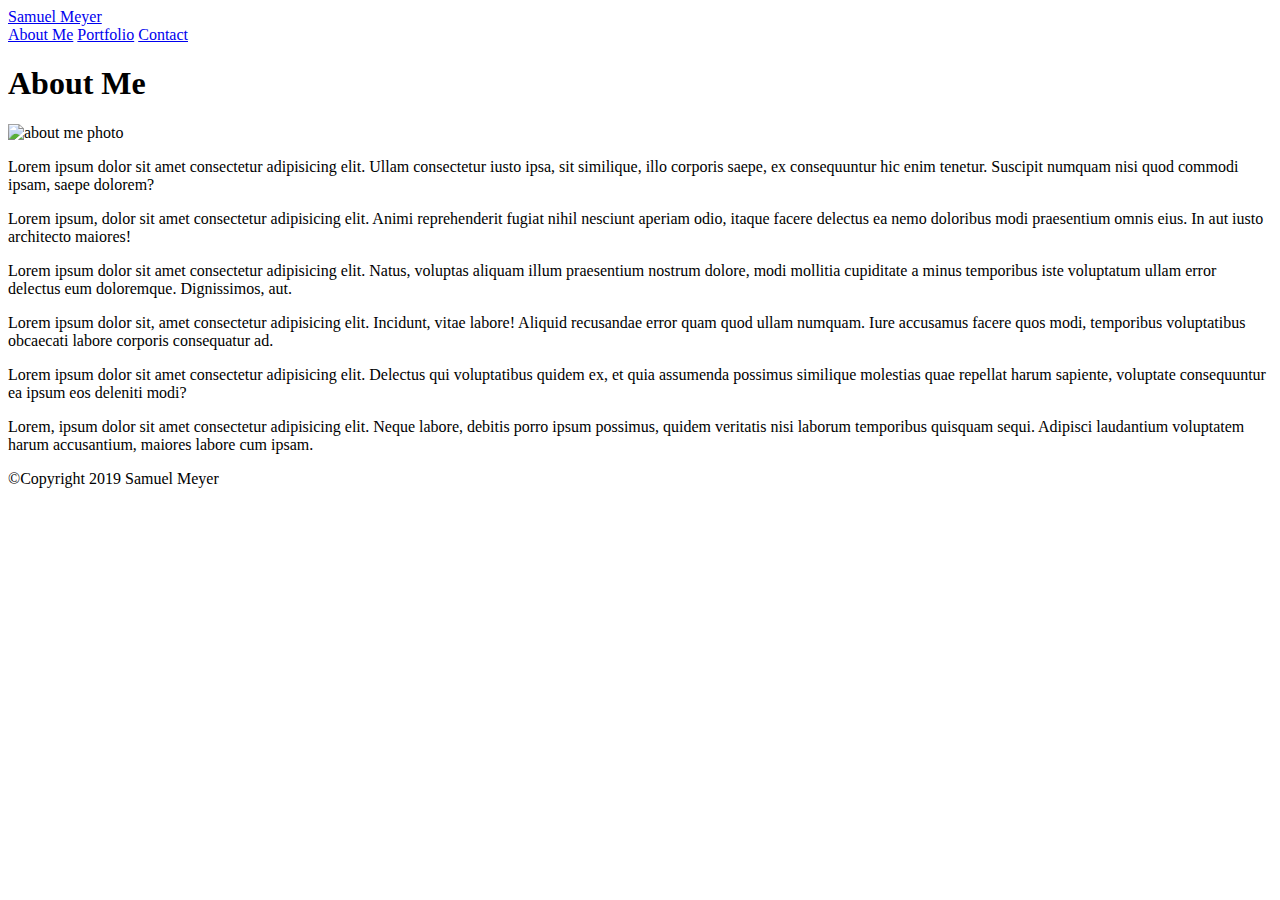
==== index.html @ 026d633e "tracking changes to html and css documents" ====
<!DOCTYPE html>
<html lang="en">
<head>
    <meta charset="UTF-8">
    <meta name="viewport" content="width=device-width, initial-scale=1.0">
    <meta http-equiv="X-UA-Compatible" content="ie=edge">
    <title>Samuel Meyer Portfolio</title>
    <link rel="stylesheet" href="assets/css/reset.css">
    <link rel="stylesheet" href="assets/css/style.css">
</head>
<body>
    <header id="masthead">
    <div class="container">
        <a href="index.html" id="logo">Samuel Meyer</a>
            <nav class="nav">
                <a href="index.html" target="_self">About Me</a>
                <a href="portfolio.html" target="_self">Portfolio</a>
                <a href="contact.html" target="_self">Contact</a>
            </nav>
        </div>
    </header>
    <div id="main-container" class="container">
        <section class="main-container">
            <h1>About Me</h1>
            <img class="auth-image" src="../IMG_5488.JPG" alt="about me photo">
            <p>
                Lorem ipsum dolor sit amet consectetur adipisicing elit. Ullam consectetur iusto ipsa, sit similique, illo corporis saepe, ex consequuntur hic enim tenetur. Suscipit numquam nisi quod commodi ipsam, saepe dolorem?
            </p>
            <p>
                Lorem ipsum, dolor sit amet consectetur adipisicing elit. Animi reprehenderit fugiat nihil nesciunt aperiam odio, itaque facere delectus ea nemo doloribus modi praesentium omnis eius. In aut iusto architecto maiores!
            </p>
            <p>
                Lorem ipsum dolor sit amet consectetur adipisicing elit. Natus, voluptas aliquam illum praesentium nostrum dolore, modi mollitia cupiditate a minus temporibus iste voluptatum ullam error delectus eum doloremque. Dignissimos, aut.
            </p>
            <p>
                Lorem ipsum dolor sit, amet consectetur adipisicing elit. Incidunt, vitae labore! Aliquid recusandae error quam quod ullam numquam. Iure accusamus facere quos modi, temporibus voluptatibus obcaecati labore corporis consequatur ad.
            </p>
            <p>
                Lorem ipsum dolor sit amet consectetur adipisicing elit. Delectus qui voluptatibus quidem ex, et quia assumenda possimus similique molestias quae repellat harum sapiente, voluptate consequuntur ea ipsum eos deleniti modi?
            </p>
            <p>
                Lorem, ipsum dolor sit amet consectetur adipisicing elit. Neque labore, debitis porro ipsum possimus, quidem veritatis nisi laborum temporibus quisquam sequi. Adipisci laudantium voluptatem harum accusantium, maiores labore cum ipsam.
            </p>
        </section>
    </div>
    <div>
        <footer>
            <div class="container">
                &copy;Copyright 2019 Samuel Meyer
            </div>
        </footer>
    </div>
</body>
</html>
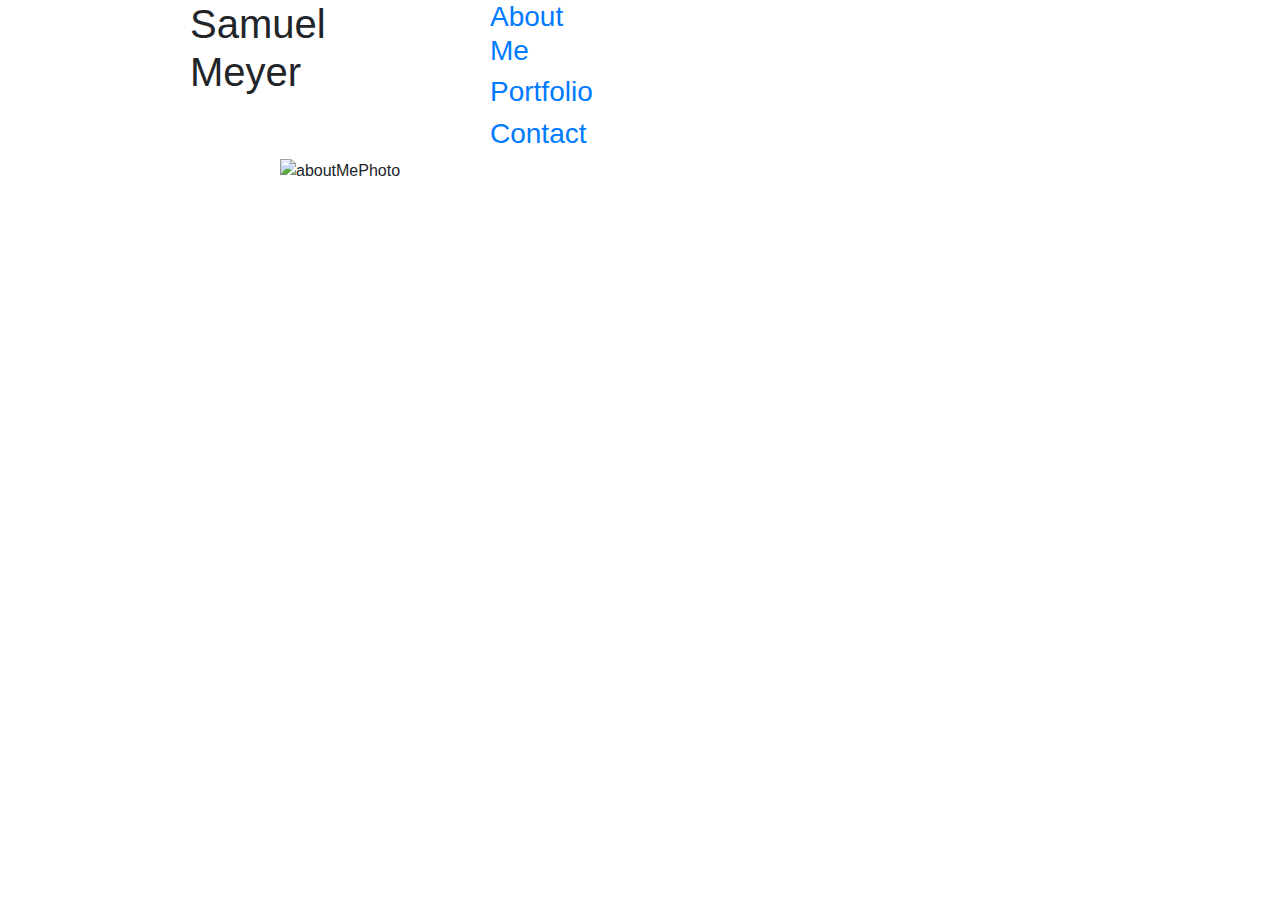
==== commit df13b569: "altering columns and sections on index.html" ====
--- a/index.html
+++ b/index.html
@@ -1,54 +1,60 @@
-<!DOCTYPE html>
+<!doctype html>
 <html lang="en">
-<head>
-    <meta charset="UTF-8">
-    <meta name="viewport" content="width=device-width, initial-scale=1.0">
-    <meta http-equiv="X-UA-Compatible" content="ie=edge">
-    <title>Samuel Meyer Portfolio</title>
-    <link rel="stylesheet" href="assets/css/reset.css">
-    <link rel="stylesheet" href="assets/css/style.css">
-</head>
-<body>
-    <header id="masthead">
-    <div class="container">
-        <a href="index.html" id="logo">Samuel Meyer</a>
-            <nav class="nav">
-                <a href="index.html" target="_self">About Me</a>
-                <a href="portfolio.html" target="_self">Portfolio</a>
-                <a href="contact.html" target="_self">Contact</a>
-            </nav>
+  <head>
+    <title>Boostrap Portfolio</title>
+    <!-- Required meta tags -->
+    <meta charset="utf-8">
+    <meta name="viewport" content="width=device-width, initial-scale=1, shrink-to-fit=no">
+
+    <!-- Bootstrap CSS -->
+    <link rel="stylesheet" href="../Bootstrap-Portfolio/assets/css/reset.css">
+    <link rel="stylesheet" href="https://stackpath.bootstrapcdn.com/bootstrap/4.3.1/css/bootstrap.min.css" integrity="sha384-ggOyR0iXCbMQv3Xipma34MD+dH/1fQ784/j6cY/iJTQUOhcWr7x9JvoRxT2MZw1T" crossorigin="anonymous">
+    <link rel="stylesheet" href="../Bootstrap-Portfolio/assets/css/style.css">
+  </head>
+  <body>
+      <div class="container">
+        <div id="masthead" class="row col-12">
+            <div id="header" class="col-1">
+                
+            </div>
+            <div class="col-3">
+                <h1>Samuel Meyer</h1>
+            </div>
+            <div class="main-container col-6">
+                <div id="nav" class="col-4" >
+                    <div class="col-2">
+                        <a href="index.html" target="_self">
+                            <h3>About Me</h3>
+                        </a>
+                    </div>
+                    <div class="col-2">
+                        <a href="portfolio.html" target="_self">
+                            <h3>Portfolio</h3>
+                        </a>
+                    </div>
+                    <div class="col-2">
+                        <a href="contact.html" target="_self">
+                            <h3>Contact</h3>
+                        </a>
+                    </div>
+                </div>
+            </div>
+            <div class="col-2">
+                
+            </div>
         </div>
-    </header>
-    <div id="main-container" class="container">
-        <section class="main-container">
-            <h1>About Me</h1>
-            <img class="auth-image" src="../IMG_5488.JPG" alt="about me photo">
-            <p>
-                Lorem ipsum dolor sit amet consectetur adipisicing elit. Ullam consectetur iusto ipsa, sit similique, illo corporis saepe, ex consequuntur hic enim tenetur. Suscipit numquam nisi quod commodi ipsam, saepe dolorem?
-            </p>
-            <p>
-                Lorem ipsum, dolor sit amet consectetur adipisicing elit. Animi reprehenderit fugiat nihil nesciunt aperiam odio, itaque facere delectus ea nemo doloribus modi praesentium omnis eius. In aut iusto architecto maiores!
-            </p>
-            <p>
-                Lorem ipsum dolor sit amet consectetur adipisicing elit. Natus, voluptas aliquam illum praesentium nostrum dolore, modi mollitia cupiditate a minus temporibus iste voluptatum ullam error delectus eum doloremque. Dignissimos, aut.
-            </p>
-            <p>
-                Lorem ipsum dolor sit, amet consectetur adipisicing elit. Incidunt, vitae labore! Aliquid recusandae error quam quod ullam numquam. Iure accusamus facere quos modi, temporibus voluptatibus obcaecati labore corporis consequatur ad.
-            </p>
-            <p>
-                Lorem ipsum dolor sit amet consectetur adipisicing elit. Delectus qui voluptatibus quidem ex, et quia assumenda possimus similique molestias quae repellat harum sapiente, voluptate consequuntur ea ipsum eos deleniti modi?
-            </p>
-            <p>
-                Lorem, ipsum dolor sit amet consectetur adipisicing elit. Neque labore, debitis porro ipsum possimus, quidem veritatis nisi laborum temporibus quisquam sequi. Adipisci laudantium voluptatem harum accusantium, maiores labore cum ipsam.
-            </p>
-        </section>
+        <div class="row col-12">
+                <div class="col-2">
+
+                </div>
+                <div class="col-8">
+                    <img id="auth-image" src="../IMG_5488.JPG" alt="aboutMePhoto">
+                    
+                </div>
+            <div class="col-2">
+
+            </div>
+        </div>
     </div>
-    <div>
-        <footer>
-            <div class="container">
-                &copy;Copyright 2019 Samuel Meyer
-            </div>
-        </footer>
-    </div>
-</body>
+  </body>
 </html>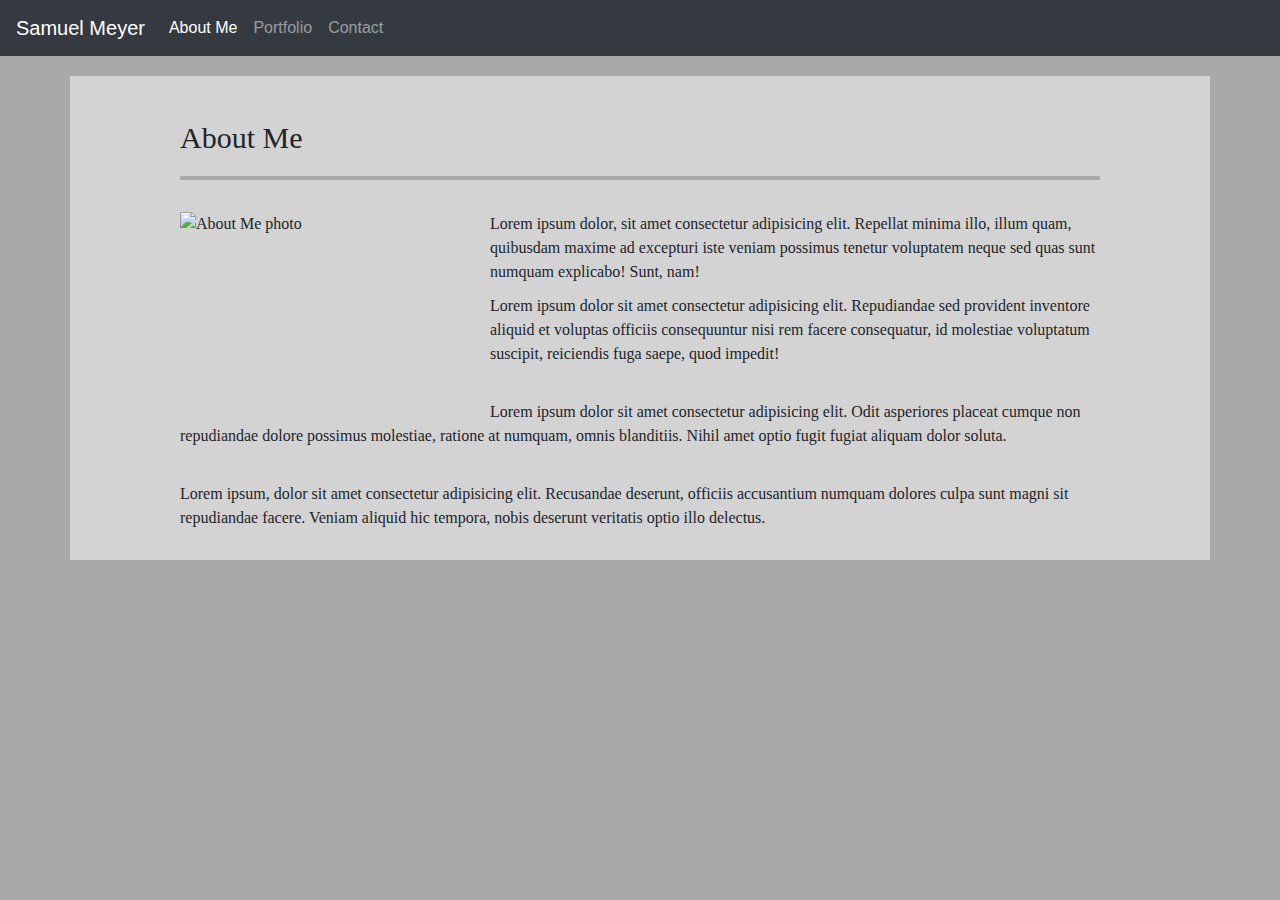
==== commit fd423e3f: "adding nav bar and main content to about me page" ====
--- a/index.html
+++ b/index.html
@@ -1,60 +1,67 @@
 <!doctype html>
 <html lang="en">
-  <head>
-    <title>Boostrap Portfolio</title>
-    <!-- Required meta tags -->
-    <meta charset="utf-8">
-    <meta name="viewport" content="width=device-width, initial-scale=1, shrink-to-fit=no">
+    <head>
+        <title>Boostrap Portfolio</title>
+        <!-- Required meta tags -->
+        <meta charset="utf-8">
+        <meta name="viewport" content="width=device-width, initial-scale=1, shrink-to-fit=no">
 
-    <!-- Bootstrap CSS -->
-    <link rel="stylesheet" href="../Bootstrap-Portfolio/assets/css/reset.css">
-    <link rel="stylesheet" href="https://stackpath.bootstrapcdn.com/bootstrap/4.3.1/css/bootstrap.min.css" integrity="sha384-ggOyR0iXCbMQv3Xipma34MD+dH/1fQ784/j6cY/iJTQUOhcWr7x9JvoRxT2MZw1T" crossorigin="anonymous">
-    <link rel="stylesheet" href="../Bootstrap-Portfolio/assets/css/style.css">
-  </head>
-  <body>
-      <div class="container">
-        <div id="masthead" class="row col-12">
-            <div id="header" class="col-1">
-                
-            </div>
-            <div class="col-3">
-                <h1>Samuel Meyer</h1>
-            </div>
-            <div class="main-container col-6">
-                <div id="nav" class="col-4" >
-                    <div class="col-2">
-                        <a href="index.html" target="_self">
-                            <h3>About Me</h3>
-                        </a>
-                    </div>
-                    <div class="col-2">
-                        <a href="portfolio.html" target="_self">
-                            <h3>Portfolio</h3>
-                        </a>
-                    </div>
-                    <div class="col-2">
-                        <a href="contact.html" target="_self">
-                            <h3>Contact</h3>
-                        </a>
+        <!-- Bootstrap CSS -->
+        <link rel="stylesheet" href="https://stackpath.bootstrapcdn.com/bootstrap/4.3.1/css/bootstrap.min.css" integrity="sha384-ggOyR0iXCbMQv3Xipma34MD+dH/1fQ784/j6cY/iJTQUOhcWr7x9JvoRxT2MZw1T" crossorigin="anonymous">
+        <link rel="stylesheet" href="../Bootstrap-Portfolio/assets/css/reset.css">
+        <link rel="stylesheet" href="../Bootstrap-Portfolio/assets/css/style.css">
+    </head>
+    <body>
+        <style>
+            body {
+                background: darkgrey;
+                font-family: Arial, Helvetica, sans-serif;
+            }
+        </style>
+        <nav class="navbar navbar-expand-lg navbar-dark bg-dark">
+                <a class="navbar-brand" href="#">Samuel Meyer</a>
+                <button class="navbar-toggler" type="button" data-toggle="collapse" data-target="#navbarNavAltMarkup" aria-controls="navbarNavAltMarkup" aria-expanded="false" aria-label="Toggle navigation">
+                    <span class="navbar-toggler-icon"></span>
+                </button>
+                <div class="collapse navbar-collapse" id="navbarNavAltMarkup">
+                    <div class="navbar-nav">
+                    <a class="nav-item nav-link active" href="inde.html" target="_self">About Me<span class="sr-only">(current)</span></a>
+                    <a class="nav-item nav-link" href="portfolio.html" target="_self">Portfolio</a>
+                    <a class="nav-item nav-link" href="contact.html" target="_self">Contact</a>
                     </div>
                 </div>
+        </nav>
+        <div class="container" style="background: lightgrey; padding-bottom: 20px; margin-top: 20px; font-family: Georgia, 'Times New Roman', Times, serif; height: auto;">
+            <br>
+            <div class="row">
+                <div class="col-1">
+
+                </div>
+                <div class="col-10" id="main-header">
+                    <h1 style="padding: 20px 0; font-size: 30px; font-weight: 700px; border-bottom: 4px solid darkgrey;">About Me</h1>
+                </div>
+                <div class="col-1">
+
+                </div>
             </div>
-            <div class="col-2">
-                
+            <br>
+            <div class="row" id="main-content">
+                <div class="col-1">
+
+                </div>
+                <div class="col-10" id="main-text">
+                    <img src="../IMG_5488.JPG" style="width: 300px; height: 200px; float: left; margin-right: 10px;" alt="About Me photo">
+                    <p style="margin-bottom: 10px; font-size: 16px;">Lorem ipsum dolor, sit amet consectetur adipisicing elit. Repellat minima illo, illum quam, quibusdam maxime ad excepturi iste veniam possimus tenetur voluptatem neque sed quas sunt numquam explicabo! Sunt, nam!</p>
+                    <p style="margin-bottom: 10px; font-size: 16px;">Lorem ipsum dolor sit amet consectetur adipisicing elit. Repudiandae sed provident inventore aliquid et voluptas officiis consequuntur nisi rem facere consequatur, id molestiae voluptatum suscipit, reiciendis fuga saepe, quod impedit!</p>
+                    <br>
+                    <p style="margin-bottom: 10px; font-size: 16px;">Lorem ipsum dolor sit amet consectetur adipisicing elit. Odit asperiores placeat cumque non repudiandae dolore possimus molestiae, ratione at numquam, omnis blanditiis. Nihil amet optio fugit fugiat aliquam dolor soluta.</p>
+                    <br>
+                    <p style="margin-bottom: 10px; font-size: 16px;">Lorem ipsum, dolor sit amet consectetur adipisicing elit. Recusandae deserunt, officiis accusantium numquam dolores culpa sunt magni sit repudiandae facere. Veniam aliquid hic tempora, nobis deserunt veritatis optio illo delectus.</p>
+                </div>
+                <div class="col-1">
+
+                </div>
             </div>
         </div>
-        <div class="row col-12">
-                <div class="col-2">
-
-                </div>
-                <div class="col-8">
-                    <img id="auth-image" src="../IMG_5488.JPG" alt="aboutMePhoto">
-                    
-                </div>
-            <div class="col-2">
-
-            </div>
-        </div>
-    </div>
-  </body>
+    </body>
 </html>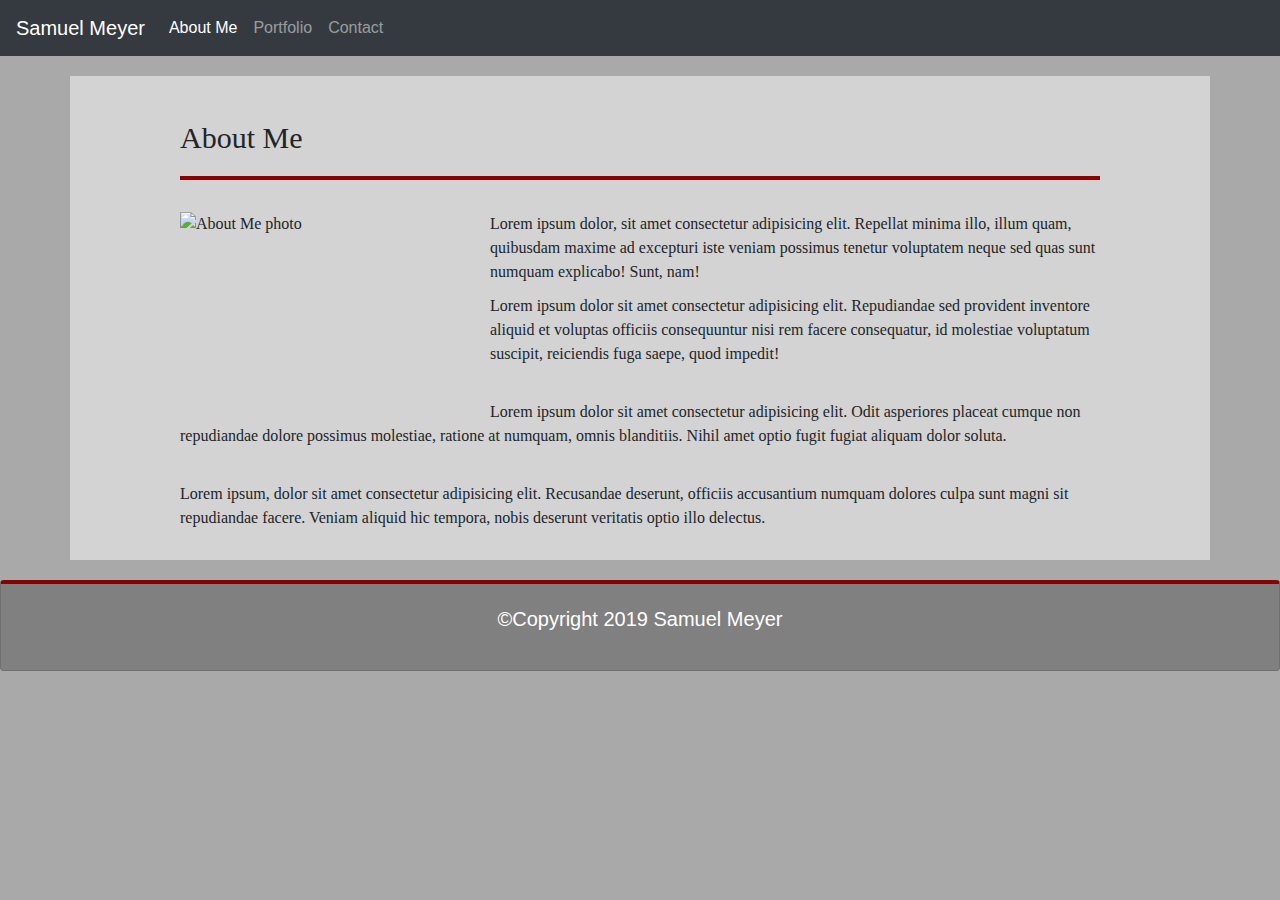
==== commit 6e9ec9e1: "adding formatting and positioning in portfolio tab" ====
--- a/index.html
+++ b/index.html
@@ -19,17 +19,17 @@
             }
         </style>
         <nav class="navbar navbar-expand-lg navbar-dark bg-dark">
-                <a class="navbar-brand" href="#">Samuel Meyer</a>
-                <button class="navbar-toggler" type="button" data-toggle="collapse" data-target="#navbarNavAltMarkup" aria-controls="navbarNavAltMarkup" aria-expanded="false" aria-label="Toggle navigation">
-                    <span class="navbar-toggler-icon"></span>
-                </button>
-                <div class="collapse navbar-collapse" id="navbarNavAltMarkup">
-                    <div class="navbar-nav">
-                    <a class="nav-item nav-link active" href="inde.html" target="_self">About Me<span class="sr-only">(current)</span></a>
-                    <a class="nav-item nav-link" href="portfolio.html" target="_self">Portfolio</a>
-                    <a class="nav-item nav-link" href="contact.html" target="_self">Contact</a>
-                    </div>
+            <a class="navbar-brand" href="#">Samuel Meyer</a>
+            <button class="navbar-toggler" type="button" data-toggle="collapse" data-target="#navbarNavAltMarkup" aria-controls="navbarNavAltMarkup" aria-expanded="false" aria-label="Toggle navigation">
+                <span class="navbar-toggler-icon"></span>
+            </button>
+            <div class="collapse navbar-collapse" id="navbarNavAltMarkup">
+                <div class="navbar-nav">
+                <a class="nav-item nav-link active" href="inde.html" target="_self">About Me<span class="sr-only">(current)</span></a>
+                <a class="nav-item nav-link" href="portfolio.html" target="_self">Portfolio</a>
+                <a class="nav-item nav-link" href="contact.html" target="_self">Contact</a>
                 </div>
+            </div>
         </nav>
         <div class="container" style="background: lightgrey; padding-bottom: 20px; margin-top: 20px; font-family: Georgia, 'Times New Roman', Times, serif; height: auto;">
             <br>
@@ -38,7 +38,7 @@
 
                 </div>
                 <div class="col-10" id="main-header">
-                    <h1 style="padding: 20px 0; font-size: 30px; font-weight: 700px; border-bottom: 4px solid darkgrey;">About Me</h1>
+                    <h1 style="padding: 20px 0; font-size: 30px; font-weight: 700px; border-bottom: 4px solid darkred;">About Me</h1>
                 </div>
                 <div class="col-1">
 
@@ -63,5 +63,12 @@
                 </div>
             </div>
         </div>
+        <div class="card card-dark" id="footer" style="margin-top: 20px; position: sticky; background: grey; text-align: center; color: white; border-top: 4px solid darkred;">
+                <div class="card-body">
+                  <blockquote class="blockquote mb-0">
+                    <p>&copy;Copyright 2019 Samuel Meyer</p>
+                  </blockquote>
+                </div>
+              </div>
     </body>
 </html>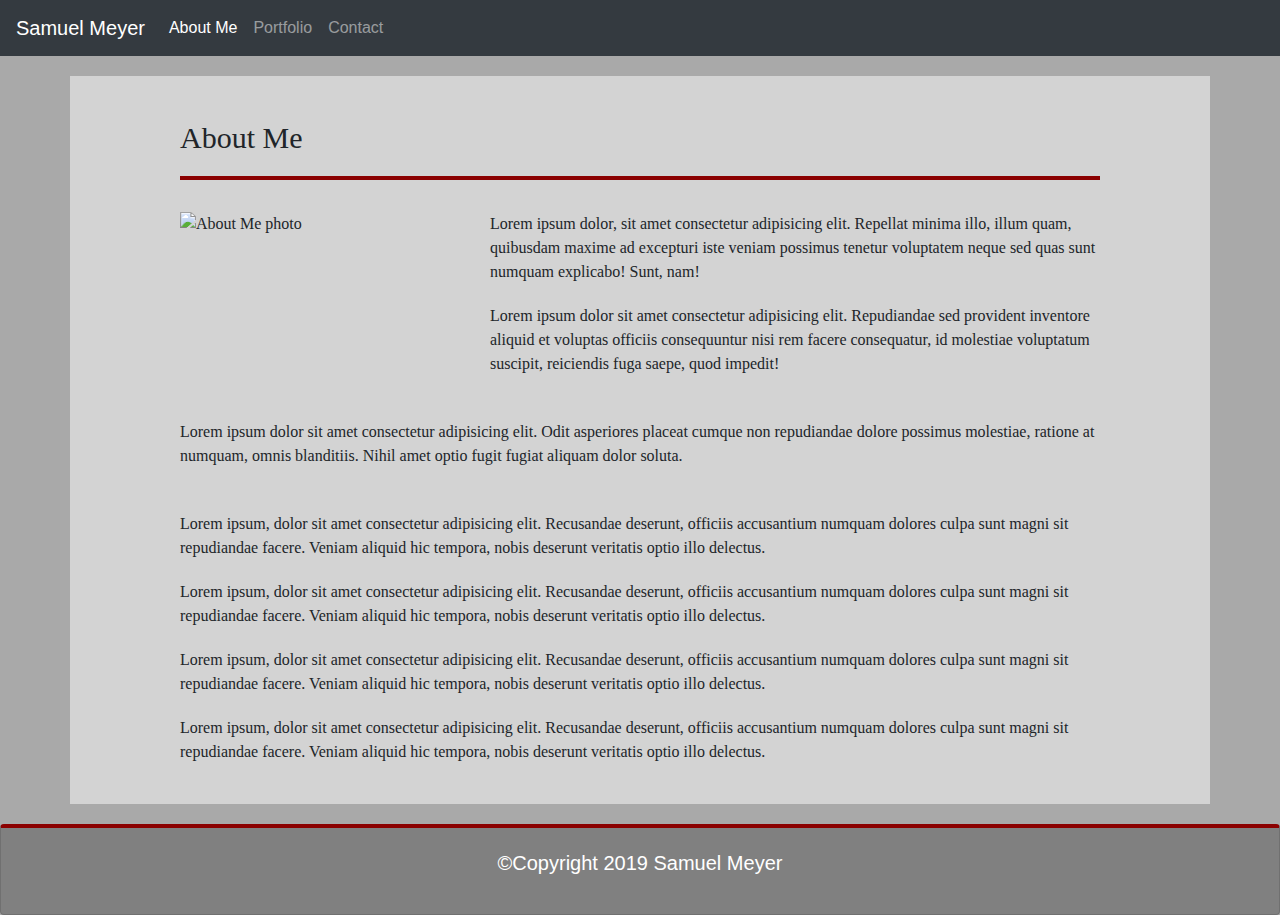
==== commit 64e0bd0d: "fixing the header and nav spacing for 640px" ====
--- a/index.html
+++ b/index.html
@@ -25,7 +25,7 @@
             </button>
             <div class="collapse navbar-collapse" id="navbarNavAltMarkup">
                 <div class="navbar-nav">
-                <a class="nav-item nav-link active" href="inde.html" target="_self">About Me<span class="sr-only">(current)</span></a>
+                <a class="nav-item nav-link active" href="index.html" target="_self">About Me<span class="sr-only">(current)</span></a>
                 <a class="nav-item nav-link" href="portfolio.html" target="_self">Portfolio</a>
                 <a class="nav-item nav-link" href="contact.html" target="_self">Contact</a>
                 </div>
@@ -51,12 +51,15 @@
                 </div>
                 <div class="col-10" id="main-text">
                     <img src="../IMG_5488.JPG" style="width: 300px; height: 200px; float: left; margin-right: 10px;" alt="About Me photo">
-                    <p style="margin-bottom: 10px; font-size: 16px;">Lorem ipsum dolor, sit amet consectetur adipisicing elit. Repellat minima illo, illum quam, quibusdam maxime ad excepturi iste veniam possimus tenetur voluptatem neque sed quas sunt numquam explicabo! Sunt, nam!</p>
-                    <p style="margin-bottom: 10px; font-size: 16px;">Lorem ipsum dolor sit amet consectetur adipisicing elit. Repudiandae sed provident inventore aliquid et voluptas officiis consequuntur nisi rem facere consequatur, id molestiae voluptatum suscipit, reiciendis fuga saepe, quod impedit!</p>
+                    <p style="margin-bottom: 20px; font-size: 16px;">Lorem ipsum dolor, sit amet consectetur adipisicing elit. Repellat minima illo, illum quam, quibusdam maxime ad excepturi iste veniam possimus tenetur voluptatem neque sed quas sunt numquam explicabo! Sunt, nam!</p>
+                    <p style="margin-bottom: 20px; font-size: 16px;">Lorem ipsum dolor sit amet consectetur adipisicing elit. Repudiandae sed provident inventore aliquid et voluptas officiis consequuntur nisi rem facere consequatur, id molestiae voluptatum suscipit, reiciendis fuga saepe, quod impedit!</p>
                     <br>
-                    <p style="margin-bottom: 10px; font-size: 16px;">Lorem ipsum dolor sit amet consectetur adipisicing elit. Odit asperiores placeat cumque non repudiandae dolore possimus molestiae, ratione at numquam, omnis blanditiis. Nihil amet optio fugit fugiat aliquam dolor soluta.</p>
+                    <p style="margin-bottom: 20px; font-size: 16px;">Lorem ipsum dolor sit amet consectetur adipisicing elit. Odit asperiores placeat cumque non repudiandae dolore possimus molestiae, ratione at numquam, omnis blanditiis. Nihil amet optio fugit fugiat aliquam dolor soluta.</p>
                     <br>
-                    <p style="margin-bottom: 10px; font-size: 16px;">Lorem ipsum, dolor sit amet consectetur adipisicing elit. Recusandae deserunt, officiis accusantium numquam dolores culpa sunt magni sit repudiandae facere. Veniam aliquid hic tempora, nobis deserunt veritatis optio illo delectus.</p>
+                    <p style="margin-bottom: 20px; font-size: 16px;">Lorem ipsum, dolor sit amet consectetur adipisicing elit. Recusandae deserunt, officiis accusantium numquam dolores culpa sunt magni sit repudiandae facere. Veniam aliquid hic tempora, nobis deserunt veritatis optio illo delectus.</p>
+                    <p style="margin-bottom: 20px; font-size: 16px;">Lorem ipsum, dolor sit amet consectetur adipisicing elit. Recusandae deserunt, officiis accusantium numquam dolores culpa sunt magni sit repudiandae facere. Veniam aliquid hic tempora, nobis deserunt veritatis optio illo delectus.</p>
+                    <p style="margin-bottom: 20px; font-size: 16px;">Lorem ipsum, dolor sit amet consectetur adipisicing elit. Recusandae deserunt, officiis accusantium numquam dolores culpa sunt magni sit repudiandae facere. Veniam aliquid hic tempora, nobis deserunt veritatis optio illo delectus.</p>
+                    <p style="margin-bottom: 20px; font-size: 16px;">Lorem ipsum, dolor sit amet consectetur adipisicing elit. Recusandae deserunt, officiis accusantium numquam dolores culpa sunt magni sit repudiandae facere. Veniam aliquid hic tempora, nobis deserunt veritatis optio illo delectus.</p>
                 </div>
                 <div class="col-1">
 
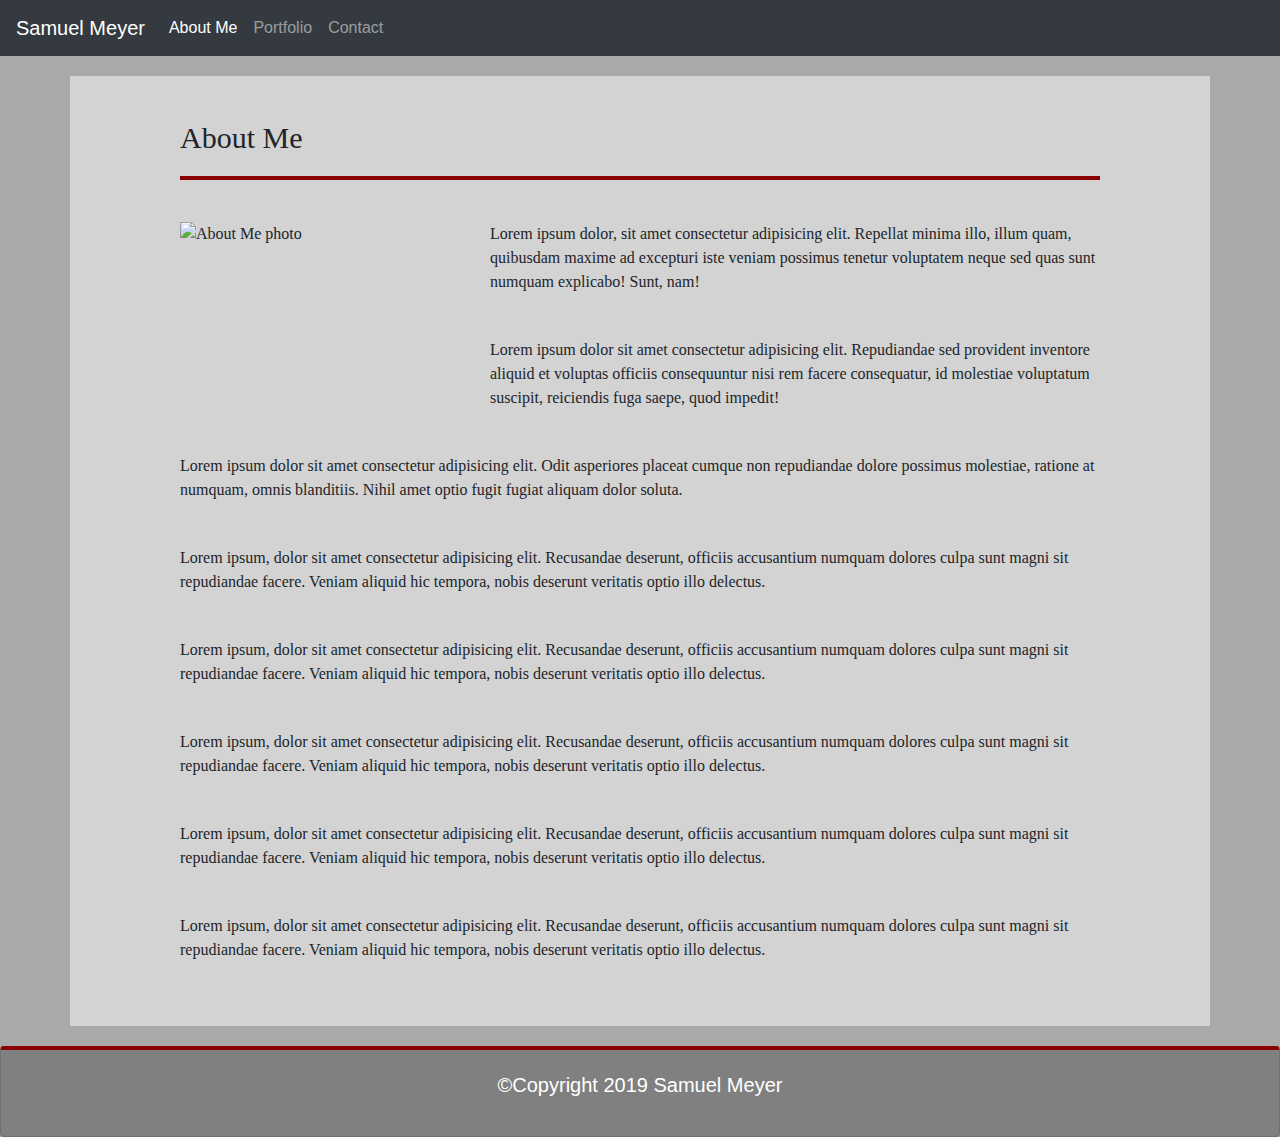
==== commit 7f04e8d0: "messing with footerin contact.html" ====
--- a/index.html
+++ b/index.html
@@ -12,66 +12,73 @@
         <link rel="stylesheet" href="../Bootstrap-Portfolio/assets/css/style.css">
     </head>
     <body>
-        <style>
-            body {
-                background: darkgrey;
-                font-family: Arial, Helvetica, sans-serif;
-            }
-        </style>
-        <nav class="navbar navbar-expand-lg navbar-dark bg-dark">
-            <a class="navbar-brand" href="#">Samuel Meyer</a>
-            <button class="navbar-toggler" type="button" data-toggle="collapse" data-target="#navbarNavAltMarkup" aria-controls="navbarNavAltMarkup" aria-expanded="false" aria-label="Toggle navigation">
-                <span class="navbar-toggler-icon"></span>
-            </button>
-            <div class="collapse navbar-collapse" id="navbarNavAltMarkup">
-                <div class="navbar-nav">
-                <a class="nav-item nav-link active" href="index.html" target="_self">About Me<span class="sr-only">(current)</span></a>
-                <a class="nav-item nav-link" href="portfolio.html" target="_self">Portfolio</a>
-                <a class="nav-item nav-link" href="contact.html" target="_self">Contact</a>
+            <style>
+                body {
+                    background: darkgrey;
+                    font-family: Arial, Helvetica, sans-serif;
+                }
+            </style>
+            <nav class="navbar navbar-expand-lg navbar-dark bg-dark">
+                <a class="navbar-brand" href="#">Samuel Meyer</a>
+                <button class="navbar-toggler" type="button" data-toggle="collapse" data-target="#navbarNavAltMarkup" aria-controls="navbarNavAltMarkup" aria-expanded="false" aria-label="Toggle navigation">
+                    <span class="navbar-toggler-icon"></span>
+                </button>
+                <div class="collapse navbar-collapse" id="navbarNavAltMarkup">
+                    <div class="navbar-nav">
+                    <a class="nav-item nav-link active" href="index.html" target="_self">About Me<span class="sr-only">(current)</span></a>
+                    <a class="nav-item nav-link" href="portfolio.html" target="_self">Portfolio</a>
+                    <a class="nav-item nav-link" href="contact.html" target="_self">Contact</a>
+                    </div>
+                </div>
+            </nav>
+            <div class="container" style="background: lightgrey; padding-bottom: 20px; margin-top: 20px; font-family: Georgia, 'Times New Roman', Times, serif; height: auto;">
+                <br>
+                <div class="row">
+                    <div class="col-1">
+
+                    </div>
+                    <div class="col-10" id="main-header">
+                        <h1 style="padding: 20px 0; font-size: 30px; font-weight: 700px; border-bottom: 4px solid darkred;">About Me</h1>
+                    </div>
+                    <div class="col-1">
+
+                    </div>
+                </div>
+                <br>
+                <div class="row" id="main-content">
+                    <div class="col-1">
+
+                    </div>
+                    <div class="col-10" id="main-text">
+                        <img src="../IMG_5488.JPG" style="width: 300px; height: 200px; float: left; margin-right: 10px; margin-top: 10px; margin-bottom: 10px; " alt="About Me photo">
+                        <p style="margin-bottom: 20px; font-size: 16px; margin-top: 10px;">Lorem ipsum dolor, sit amet consectetur adipisicing elit. Repellat minima illo, illum quam, quibusdam maxime ad excepturi iste veniam possimus tenetur voluptatem neque sed quas sunt numquam explicabo! Sunt, nam!</p>
+                        <br>
+                        <p style="margin-bottom: 20px; font-size: 16px;">Lorem ipsum dolor sit amet consectetur adipisicing elit. Repudiandae sed provident inventore aliquid et voluptas officiis consequuntur nisi rem facere consequatur, id molestiae voluptatum suscipit, reiciendis fuga saepe, quod impedit!</p>
+                        <br>
+                        <p style="margin-bottom: 20px; font-size: 16px;">Lorem ipsum dolor sit amet consectetur adipisicing elit. Odit asperiores placeat cumque non repudiandae dolore possimus molestiae, ratione at numquam, omnis blanditiis. Nihil amet optio fugit fugiat aliquam dolor soluta.</p>
+                        <br>
+                        <p style="margin-bottom: 20px; font-size: 16px;">Lorem ipsum, dolor sit amet consectetur adipisicing elit. Recusandae deserunt, officiis accusantium numquam dolores culpa sunt magni sit repudiandae facere. Veniam aliquid hic tempora, nobis deserunt veritatis optio illo delectus.</p>
+                        <br>
+                        <p style="margin-bottom: 20px; font-size: 16px;">Lorem ipsum, dolor sit amet consectetur adipisicing elit. Recusandae deserunt, officiis accusantium numquam dolores culpa sunt magni sit repudiandae facere. Veniam aliquid hic tempora, nobis deserunt veritatis optio illo delectus.</p>
+                        <br>
+                        <p style="margin-bottom: 20px; font-size: 16px;">Lorem ipsum, dolor sit amet consectetur adipisicing elit. Recusandae deserunt, officiis accusantium numquam dolores culpa sunt magni sit repudiandae facere. Veniam aliquid hic tempora, nobis deserunt veritatis optio illo delectus.</p>
+                        <br>
+                        <p style="margin-bottom: 20px; font-size: 16px;">Lorem ipsum, dolor sit amet consectetur adipisicing elit. Recusandae deserunt, officiis accusantium numquam dolores culpa sunt magni sit repudiandae facere. Veniam aliquid hic tempora, nobis deserunt veritatis optio illo delectus.</p>
+                        <br>
+                        <p style="margin-bottom: 20px; font-size: 16px;">Lorem ipsum, dolor sit amet consectetur adipisicing elit. Recusandae deserunt, officiis accusantium numquam dolores culpa sunt magni sit repudiandae facere. Veniam aliquid hic tempora, nobis deserunt veritatis optio illo delectus.</p>
+                        <br>
+                    </div>
+                    <div class="col-1">
+
+                    </div>
                 </div>
             </div>
-        </nav>
-        <div class="container" style="background: lightgrey; padding-bottom: 20px; margin-top: 20px; font-family: Georgia, 'Times New Roman', Times, serif; height: auto;">
-            <br>
-            <div class="row">
-                <div class="col-1">
-
-                </div>
-                <div class="col-10" id="main-header">
-                    <h1 style="padding: 20px 0; font-size: 30px; font-weight: 700px; border-bottom: 4px solid darkred;">About Me</h1>
-                </div>
-                <div class="col-1">
-
+        <div class="card card-dark" id="footer" style="margin-top: 20px; position: sticky; background: grey; text-align: center; color: white; border-top: 4px solid darkred;">
+                <div class="card-body">
+                    <blockquote class="blockquote mb-0">
+                    <p>&copy;Copyright 2019 Samuel Meyer</p>
+                    </blockquote>
                 </div>
             </div>
-            <br>
-            <div class="row" id="main-content">
-                <div class="col-1">
-
-                </div>
-                <div class="col-10" id="main-text">
-                    <img src="../IMG_5488.JPG" style="width: 300px; height: 200px; float: left; margin-right: 10px;" alt="About Me photo">
-                    <p style="margin-bottom: 20px; font-size: 16px;">Lorem ipsum dolor, sit amet consectetur adipisicing elit. Repellat minima illo, illum quam, quibusdam maxime ad excepturi iste veniam possimus tenetur voluptatem neque sed quas sunt numquam explicabo! Sunt, nam!</p>
-                    <p style="margin-bottom: 20px; font-size: 16px;">Lorem ipsum dolor sit amet consectetur adipisicing elit. Repudiandae sed provident inventore aliquid et voluptas officiis consequuntur nisi rem facere consequatur, id molestiae voluptatum suscipit, reiciendis fuga saepe, quod impedit!</p>
-                    <br>
-                    <p style="margin-bottom: 20px; font-size: 16px;">Lorem ipsum dolor sit amet consectetur adipisicing elit. Odit asperiores placeat cumque non repudiandae dolore possimus molestiae, ratione at numquam, omnis blanditiis. Nihil amet optio fugit fugiat aliquam dolor soluta.</p>
-                    <br>
-                    <p style="margin-bottom: 20px; font-size: 16px;">Lorem ipsum, dolor sit amet consectetur adipisicing elit. Recusandae deserunt, officiis accusantium numquam dolores culpa sunt magni sit repudiandae facere. Veniam aliquid hic tempora, nobis deserunt veritatis optio illo delectus.</p>
-                    <p style="margin-bottom: 20px; font-size: 16px;">Lorem ipsum, dolor sit amet consectetur adipisicing elit. Recusandae deserunt, officiis accusantium numquam dolores culpa sunt magni sit repudiandae facere. Veniam aliquid hic tempora, nobis deserunt veritatis optio illo delectus.</p>
-                    <p style="margin-bottom: 20px; font-size: 16px;">Lorem ipsum, dolor sit amet consectetur adipisicing elit. Recusandae deserunt, officiis accusantium numquam dolores culpa sunt magni sit repudiandae facere. Veniam aliquid hic tempora, nobis deserunt veritatis optio illo delectus.</p>
-                    <p style="margin-bottom: 20px; font-size: 16px;">Lorem ipsum, dolor sit amet consectetur adipisicing elit. Recusandae deserunt, officiis accusantium numquam dolores culpa sunt magni sit repudiandae facere. Veniam aliquid hic tempora, nobis deserunt veritatis optio illo delectus.</p>
-                </div>
-                <div class="col-1">
-
-                </div>
-            </div>
-        </div>
-        <div class="card card-dark" id="footer" style="margin-top: 20px; position: sticky; background: grey; text-align: center; color: white; border-top: 4px solid darkred;">
-                <div class="card-body">
-                  <blockquote class="blockquote mb-0">
-                    <p>&copy;Copyright 2019 Samuel Meyer</p>
-                  </blockquote>
-                </div>
-              </div>
     </body>
 </html>